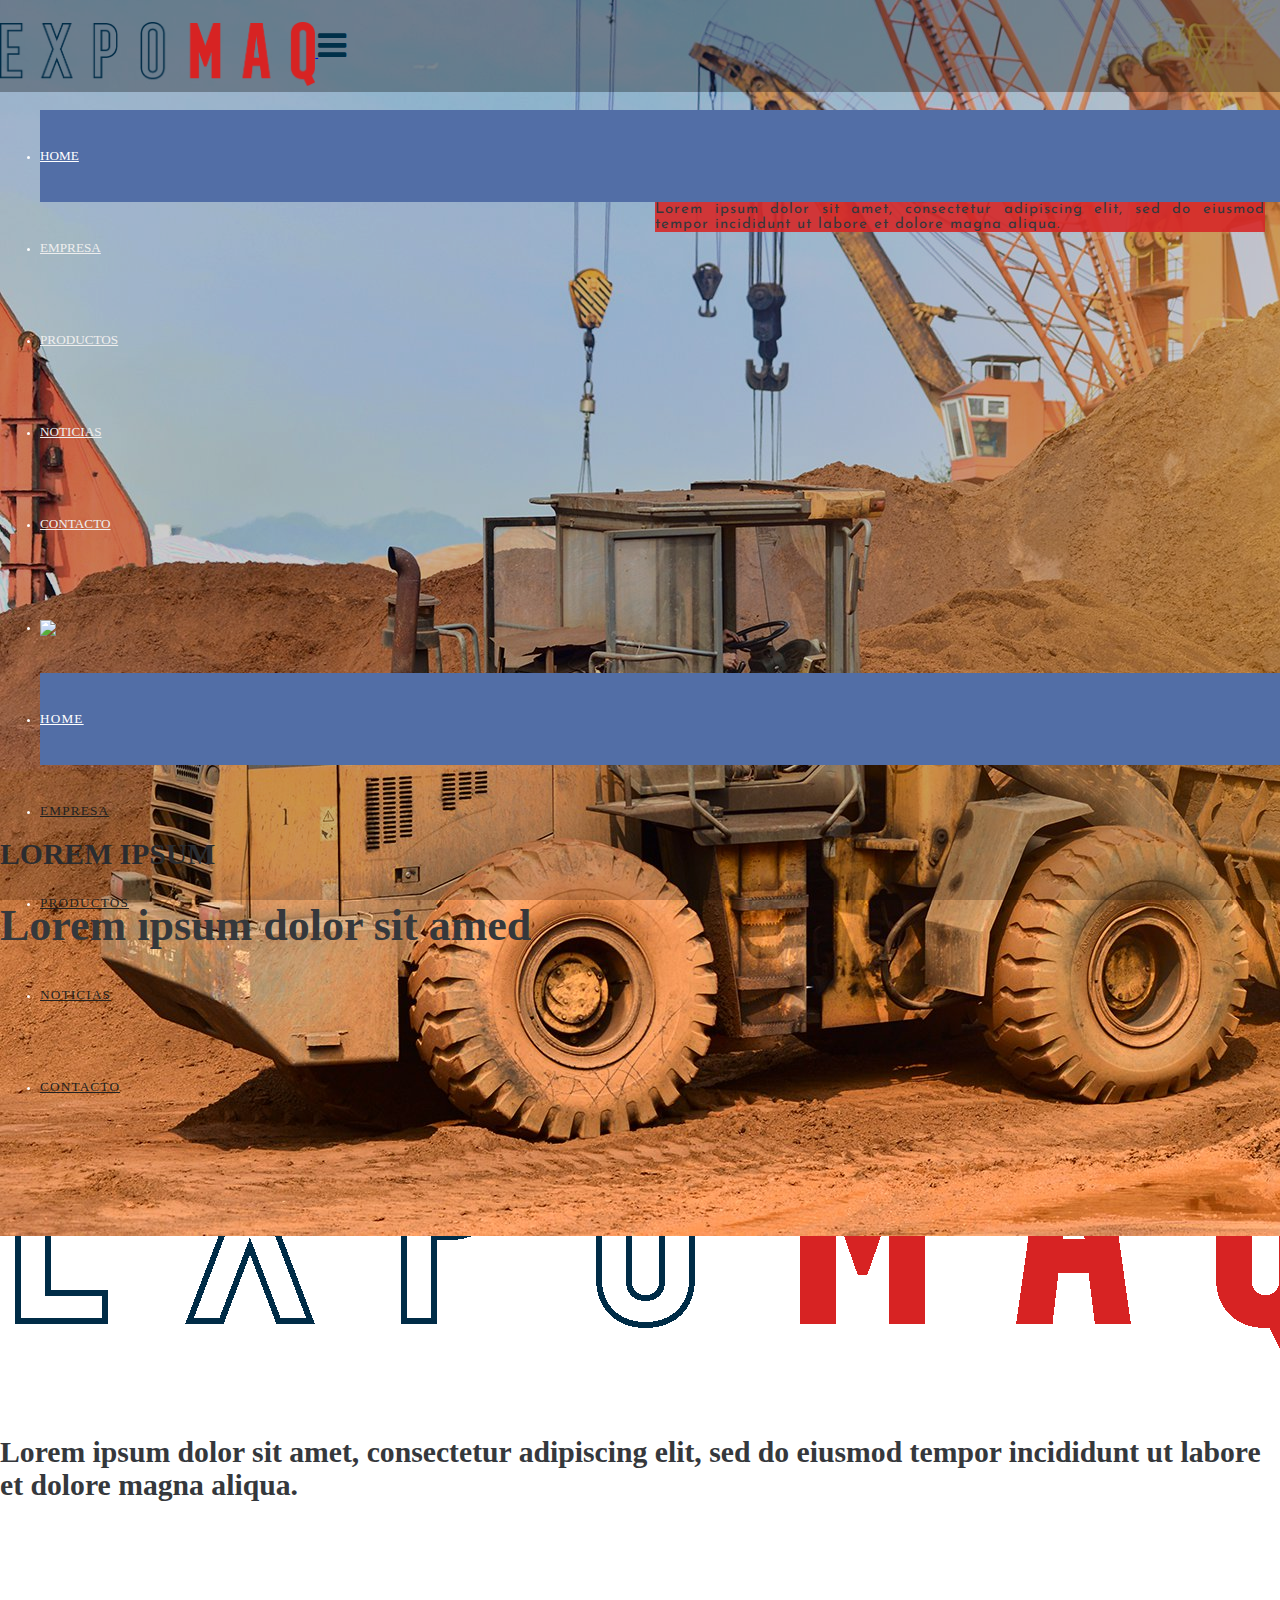
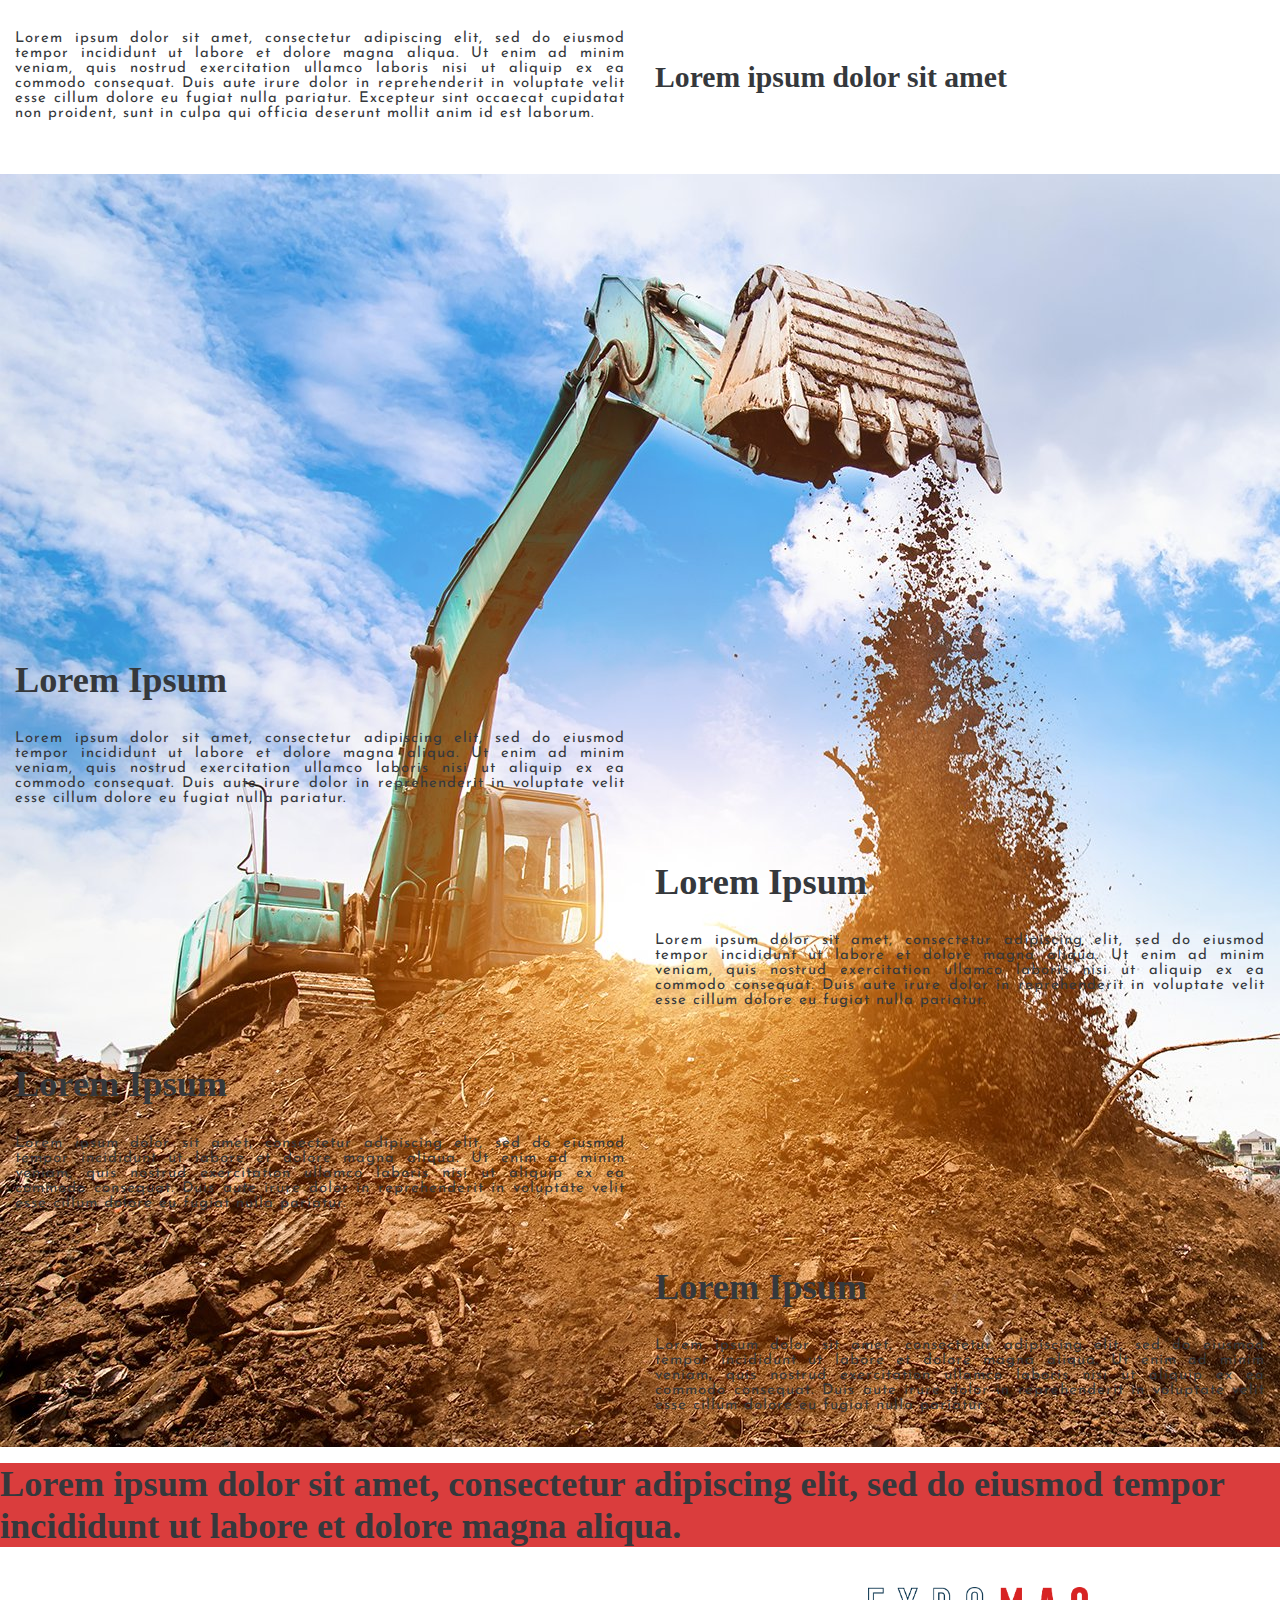
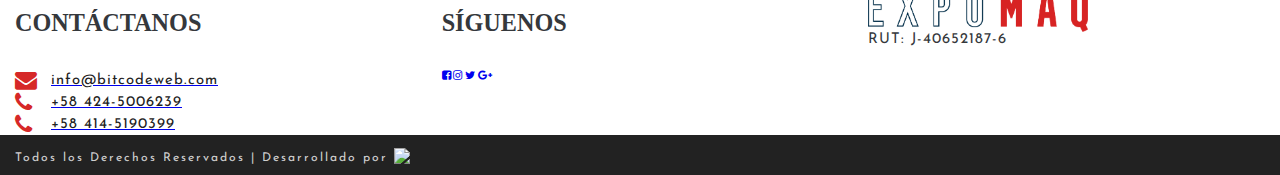
==== index.html @ a92b56d9 "inicio" ====
<!DOCTYPE html>
<html>

<head>
    <meta charset=utf-8>
    <meta http-equiv="X-UA-Compatible" content="IE=edge,chrome=1">
    <meta name=viewport content="minimal-ui, width=device-width, initial-scale=1.0, maximum-scale=1.0, user-scalable=no" />

    <meta name="theme-color" content="#222">
    <meta name="msapplication-navbutton-color" content="#222">
    <meta name="apple-mobile-web-app-status-bar-style" content="#222">
    
    <meta name="mobile-web-app-capable" content="yes">
    <meta name="apple-mobile-web-app-capable" content="yes">

    <title>EXPOMAQ</title>

    <link rel="icon" type="image/x-icon" href="img/favicon.ico" />
    <link rel="icon" type="image/png" href="img/favicon.png" />
    <link rel="icon" type="image/gif" href="img/favicon.gif" />
    <link rel="icon" sizes="192x192" href="img/192favicon.png">
    <link rel="icon" sizes="128x128" href="img/128favicon.png">
        
    <meta name="language" content="spanish">

    <link href="https://fonts.googleapis.com/css?family=Josefin+Sans|Ubuntu:700" rel="stylesheet">

    <link rel="stylesheet" href="https://cdnjs.cloudflare.com/ajax/libs/aos/2.1.1/aos.css" />
    <link rel=stylesheet type=text/css href=css/bootstrap.min.css />
    <link rel=stylesheet type=text/css href=https://cdnjs.cloudflare.com/ajax/libs/materialize/0.98.0/css/materialize.min.css />
    <link rel="stylesheet" href="https://cdnjs.cloudflare.com/ajax/libs/font-awesome/4.7.0/css/font-awesome.min.css" />
    <link rel=stylesheet type=text/css href=css/style.css />
    <script type=text/javascript src=https://code.jquery.com/jquery-2.1.1.min.js></script>
    <script src="js/modernizr.custom.js"></script>
    <style>
        #load_screen { position: fixed; top: 0; width: 100%; height: 100%; background: #fff; z-index: 99999 }
        #loading { position: relative; top: 50%; -ms-transform: translate(0%, -50%); -webkit-transform: translate(0%, -50%); transform: translate(0%, -50%) }
        .alinear { position: relative; -ms-transform: translate(-50%, -50%); -webkit-transform: translate(-50%, -50%); transform: translate(-50%, -50%); left: 50%; width: 64px }
        nav {background-color: rgba(0,0,0,0.3); position: absolute; z-index:999;}
        nav ul a { color: #eee; }
    </style>
    <script>
        y = 0;
        function x() { 
            var a = document.getElementById("load_screen"); jQuery(a).fadeOut("fast", function () { document.body.removeChild(a) }); y++;
        }
        func_x = setTimeout(x, 3000);
        jQuery(window).load(function () {
            if (y === 0) { clearTimeout(func_x); x(); }
        });
    </script>
</head>

<body ng-app="contactApp">
        <div id=load_screen>
            <div id=loading>
                <div class=alinear>
                    <div class="progress">
                      <div class="indeterminate"></div>
                  </div>
                </div>
            </div>
        </div>
    <header class="navbar-fixed">
        <nav>
            <div class="nav-wrapper z-depth-1">
                <div class="container">
                <a href="index.html" class="brand-logo">
                    <img src="img/EXPOMAQ.png" class="responsive-img" alt="logo" height="54px">
                </a>
                <a href="#" data-activates="mobile-demo" class="button-collapse waves-effect waves-red color1">
                    <i class="fa fa-bars fa-3x color2" aria-hidden="true"></i>
                </a>
                <ul class="right hide-on-med-and-down">
                    <li class="active"><a href="index.html">HOME</a></li>
                    <li><a href="nosotros.html">EMPRESA</a></li>
                    <li><a href="servicios.html">PRODUCTOS</a></li>
                    <li><a href="portafolio.html">NOTICIAS</a></li>
                    <li><a href="contacto.html">CONTACTO</a></li>
                </ul>
                <ul class="side-nav" id="mobile-demo">
                    <li><a href="#" class="center-align margintop10 logosidenav"><img src="img/img/EXPOMAQ.png" class="responsive-img"></a></li>
                    <li class="active"><a href="index.html">HOME</a></li>
                    <li><a href="nosotros.html">EMPRESA</a></li>
                    <li><a href="servicios.html">PRODUCTOS</a></li>
                    <li><a href="portafolio.html">NOTICIAS</a></li>
                    <li><a href="contacto.html">CONTACTO</a></li>
                </ul>
                </div>
            </div>
        </nav>
    </header>
    <main class="marginbot25">
        <div class="videoinicio">
          <div class="overlayvideo">
            <div class="parallax-container parallax-expomaq">
              <div class="parallax"><img src="img/1223.jpg"></div>
                <!--<div class="textovideo">
                  <h2 class="center-align white-text letra3 carouselfontsize">TU AGENCIA DIGITAL<br>PARA UN MUNDO CONECTADO</h2>
                  <h4 class="center-align white-text letra1">Ofrecemos la mejor alternativa para asegurar el futuro de tu negocio en un mundo que nunca duerme.</h4>
                </div>-->
            </div>
                <div id="inicio" class="container" style="margin-top:-92px;">
                    <div class="row">
                        <div class="card z-depth-2" style="background-color: rgba(214,40,40,0.9);">
                            <div class="card-content white-text">
                                <h3 class="center-align">LOREM IPSUM</h3>
                                <h1 class="center-align bold">Lorem ipsum dolor sit amed</h1>
                            </div>
                        </div>
                    </div>
                </div>
          </div>
        </div>
        <div class="container">
            <div class="row margintop100 center-align">
                <div class="col-xs-12 col-md-6" data-aos="fade-right">
                    <img src="img/EXPOMAQ.png" class="responsive-img">
                </div>
                <div class="col-xs-12 col-md-6" data-aos="fade-left">
                    <p>Lorem ipsum dolor sit amet, consectetur adipiscing elit, sed do eiusmod tempor incididunt ut labore et dolore magna aliqua. Ut enim ad minim veniam, quis nostrud exercitation ullamco laboris nisi ut aliquip ex ea commodo consequat. Duis aute irure dolor in reprehenderit in voluptate velit esse cillum dolore eu fugiat nulla pariatur. Excepteur sint occaecat cupidatat non proident, sunt in culpa qui officia deserunt mollit anim id est laborum.</p>
                </div>
            </div>
            <div class="row center-align margintop50" data-aos="fade-up">
                <h3>Lorem ipsum dolor sit amet, consectetur adipiscing elit, sed do eiusmod tempor incididunt ut labore et dolore magna aliqua.</h3>
            </div>
            <div class="row margintop100 center-align">
                <div class="col-xs-12 col-md-6" data-aos="fade-left">
                    <p>Lorem ipsum dolor sit amet, consectetur adipiscing elit, sed do eiusmod tempor incididunt ut labore et dolore magna aliqua. Ut enim ad minim veniam, quis nostrud exercitation ullamco laboris nisi ut aliquip ex ea commodo consequat. Duis aute irure dolor in reprehenderit in voluptate velit esse cillum dolore eu fugiat nulla pariatur. Excepteur sint occaecat cupidatat non proident, sunt in culpa qui officia deserunt mollit anim id est laborum.</p>
                </div>
                <div class="col-xs-12 col-md-6" data-aos="fade-right">
                    <h3>Lorem ipsum dolor sit amet</h3>
                </div>
            </div>
        </div>

        <div class="parallax-container parallaxinicio margintop50">
            <div class="overlaylight">

                <div class="container margintop100 white-text">
                    <div class="row">
                        <div class="col-xs-12 col-sm-6" data-aos="fade-right">
                        </div>
                        <div class="col-xs-12 col-sm-6" data-aos="fade-right">
                            
                        <div class="card z-depth-2" style="background-color: rgba(214,40,40,0.9);">
                            <div class="card-content white-text">
                                <h2 class="">LOREM IPSUM</h2>
                                <p>Lorem ipsum dolor sit amet, consectetur adipiscing elit, sed do eiusmod tempor incididunt ut labore et dolore magna aliqua.</p>
                            </div>
                        </div>
                        </div>
                    </div>
                </div>

            </div>
            <div class="parallax"><img src="img/1599.jpg"></div>
            
        </div>


        <div class="container">

            <div class="row margintop25" data-aos="fade-right">
                <div class="col-xs-12 col-sm-6">
                    <h2 class="left-align">
                        <span class="bold">Lorem Ipsum</span>
                    </h2>
                    <p class="left-align">Lorem ipsum dolor sit amet, consectetur adipiscing elit, sed do eiusmod tempor incididunt ut labore et dolore magna aliqua. Ut enim ad minim veniam, quis nostrud exercitation ullamco laboris nisi ut aliquip ex ea commodo consequat. Duis aute irure dolor in reprehenderit in voluptate velit esse cillum dolore eu fugiat nulla pariatur.</p>
                </div>
            </div>
            <div class="row margintop25" data-aos="fade-left">
                <div class="col-xs-12 col-sm-6">
                </div>
                <div class="col-xs-12 col-sm-6">
                    <h2 class="right-align">
                        <span class="bold">Lorem Ipsum</span>
                    </h2>
                    <p class="right-align">Lorem ipsum dolor sit amet, consectetur adipiscing elit, sed do eiusmod tempor incididunt ut labore et dolore magna aliqua. Ut enim ad minim veniam, quis nostrud exercitation ullamco laboris nisi ut aliquip ex ea commodo consequat. Duis aute irure dolor in reprehenderit in voluptate velit esse cillum dolore eu fugiat nulla pariatur.</p>
                </div>
            </div>
            <div class="row margintop25" data-aos="fade-right">
                <div class="col-xs-12 col-sm-6">
                    <h2 class="left-align">
                        <span class="bold">Lorem Ipsum</span>
                    </h2>
                    <p class="left-align">Lorem ipsum dolor sit amet, consectetur adipiscing elit, sed do eiusmod tempor incididunt ut labore et dolore magna aliqua. Ut enim ad minim veniam, quis nostrud exercitation ullamco laboris nisi ut aliquip ex ea commodo consequat. Duis aute irure dolor in reprehenderit in voluptate velit esse cillum dolore eu fugiat nulla pariatur.</p>
                </div>
            </div>
            <div class="row margintop25" data-aos="fade-left">
                <div class="col-xs-12 col-sm-6">
                </div>
                <div class="col-xs-12 col-sm-6">
                    <h2 class="right-align">
                        <span class="bold">Lorem Ipsum</span>
                    </h2>
                    <p class="right-align">Lorem ipsum dolor sit amet, consectetur adipiscing elit, sed do eiusmod tempor incididunt ut labore et dolore magna aliqua. Ut enim ad minim veniam, quis nostrud exercitation ullamco laboris nisi ut aliquip ex ea commodo consequat. Duis aute irure dolor in reprehenderit in voluptate velit esse cillum dolore eu fugiat nulla pariatur.</p>
                </div>
            </div>
        </div>

        <div class="card z-depth-2 margintop50" style="background-color: rgba(214,40,40,0.9);">
            <div class="card-content white-text"  data-aos="fade-up">
                <h2>Lorem ipsum dolor sit amet, consectetur adipiscing elit, sed do eiusmod tempor incididunt ut labore et dolore magna aliqua.</h2>
            </div>
        </div>

    </main>


    <footer class="page-footer white">
        <div class="container">
            <div class="row">
                <div class="col-xs-12 col-sm-4">
                    <h4>CONTÁCTANOS</h4>
                    <table>
                        <tbody>
                            <tr>
                                <td class="tablafooter">
                                    <a href="#!">
                                        <i class="fa fa-envelope fa-2x color3" aria-hidden="true"></i>
                                    </a>
                                </td>
                                <td class="paddingtop1 paddingbot0">
                                    <a href="#!">
                                        <p class="margintop0 marginbot0 color1">info@bitcodeweb.com</p>
                                    </a>
                                </td>
                            </tr>
                            <tr>
                                <td class="tablafooter">
                                    <a href="#!">
                                        <i class="fa fa-phone fa-2x color3" aria-hidden="true"></i>
                                    </a>
                                </td>
                                <td class="paddingtop1 paddingbot0">
                                    <a href="#!">
                                        <p class="margintop0 marginbot0 color1">+58 424-5006239</p>
                                    </a>
                                </td>
                            </tr>
                            <tr>
                                <td class="tablafooter">
                                    <a href="#!">
                                        <i class="fa fa-phone fa-2x color3" aria-hidden="true"></i>
                                    </a>
                                </td>
                                <td class="paddingtop1 paddingbot0">
                                    <a href="#!">
                                        <p class="margintop0 marginbot0 color1">+58 414-5190399</p>
                                    </a>
                                </td>
                            </tr>
                        </tbody>
                    </table>
                </div>
                <div class="col-xs-12 col-sm-4">
                    <h4>SÍGUENOS</h4>
                    <a class="btn-floating btn-redes waves-effect waves-light facebook hoverable z-depth-1" href="https://www.facebook.com/bitcodeweb/" target="_blank"><i class="fa fa-facebook-square" aria-hidden="true"></i></a>
                    <a class="btn-floating btn-redes waves-effect waves-light instagram hoverable z-depth-1" href="https://www.instagram.com/bitcodeweb/" target="_blank"><i class="fa fa-instagram" aria-hidden="true"></i></a>
                    <a class="btn-floating btn-redes waves-effect waves-light twitter hoverable z-depth-1" href="https://twitter.com/BitcodeWeb" target="_blank"><i class="fa fa-twitter" aria-hidden="true"></i></a>
                    <a class="btn-floating btn-redes waves-effect waves-light google hoverable z-depth-1" href="https://plus.google.com/107681691570660029983" target="_blank"><i class="fa fa-google-plus" aria-hidden="true"></i></a>
                </div>
                <div class="col-xs-12 col-sm-4">
                    <div class="row center-align margintop10">
                        <img src="img/EXPOMAQ.png" class="responsive-img" alt="logo" width="220px">
                    </div>
                    <div class="divider"></div>
                    <div class="row">
                        <p class="center-align">RUT: J-40652187-6</p>
                    </div>
                </div>

            </div>
        </div>
        <div class=footer>
            <div class=container>
                <div class="row marginbot0">
                    <div class=col-md-12>
                        <div class=center-align>
                            <p class="copyright center-align small"> Todos los Derechos Reservados | Desarrollado por
                                <a href=http://bitcodeweb.com/ target=_blank class="verticalaligntextbottom"><img src=img/logobitcodeb.svg height="22px" width="auto"></a>
                            </p>
                        </div>
                    </div>
                </div>
            </div>
        </div>
    </footer>
    <script src=https://cdnjs.cloudflare.com/ajax/libs/materialize/0.98.0/js/materialize.min.js></script>
    <script src="https://cdnjs.cloudflare.com/ajax/libs/aos/2.1.1/aos.js"></script>
    <script>
        jQuery(document).ready(function () {
            AOS.init();
            $('.slider').slider({full_width: true, interval:3500});
            $(".button-collapse").sideNav();
            $('.parallax').parallax();
        });
    </script>
    <script>
        var topofDiv = $("#inicio").offset().top; //gets offset of header
        var height = $("#inicio").outerHeight(); //gets height of header

        $(window).scroll(function(){
            if($(window).scrollTop() > (topofDiv + height)){
               $(".nav-wrapper").addClass("white");
            }
            else{
               $(".nav-wrapper").removeClass("white");
            }
        });
    </script>
</body>

</html>
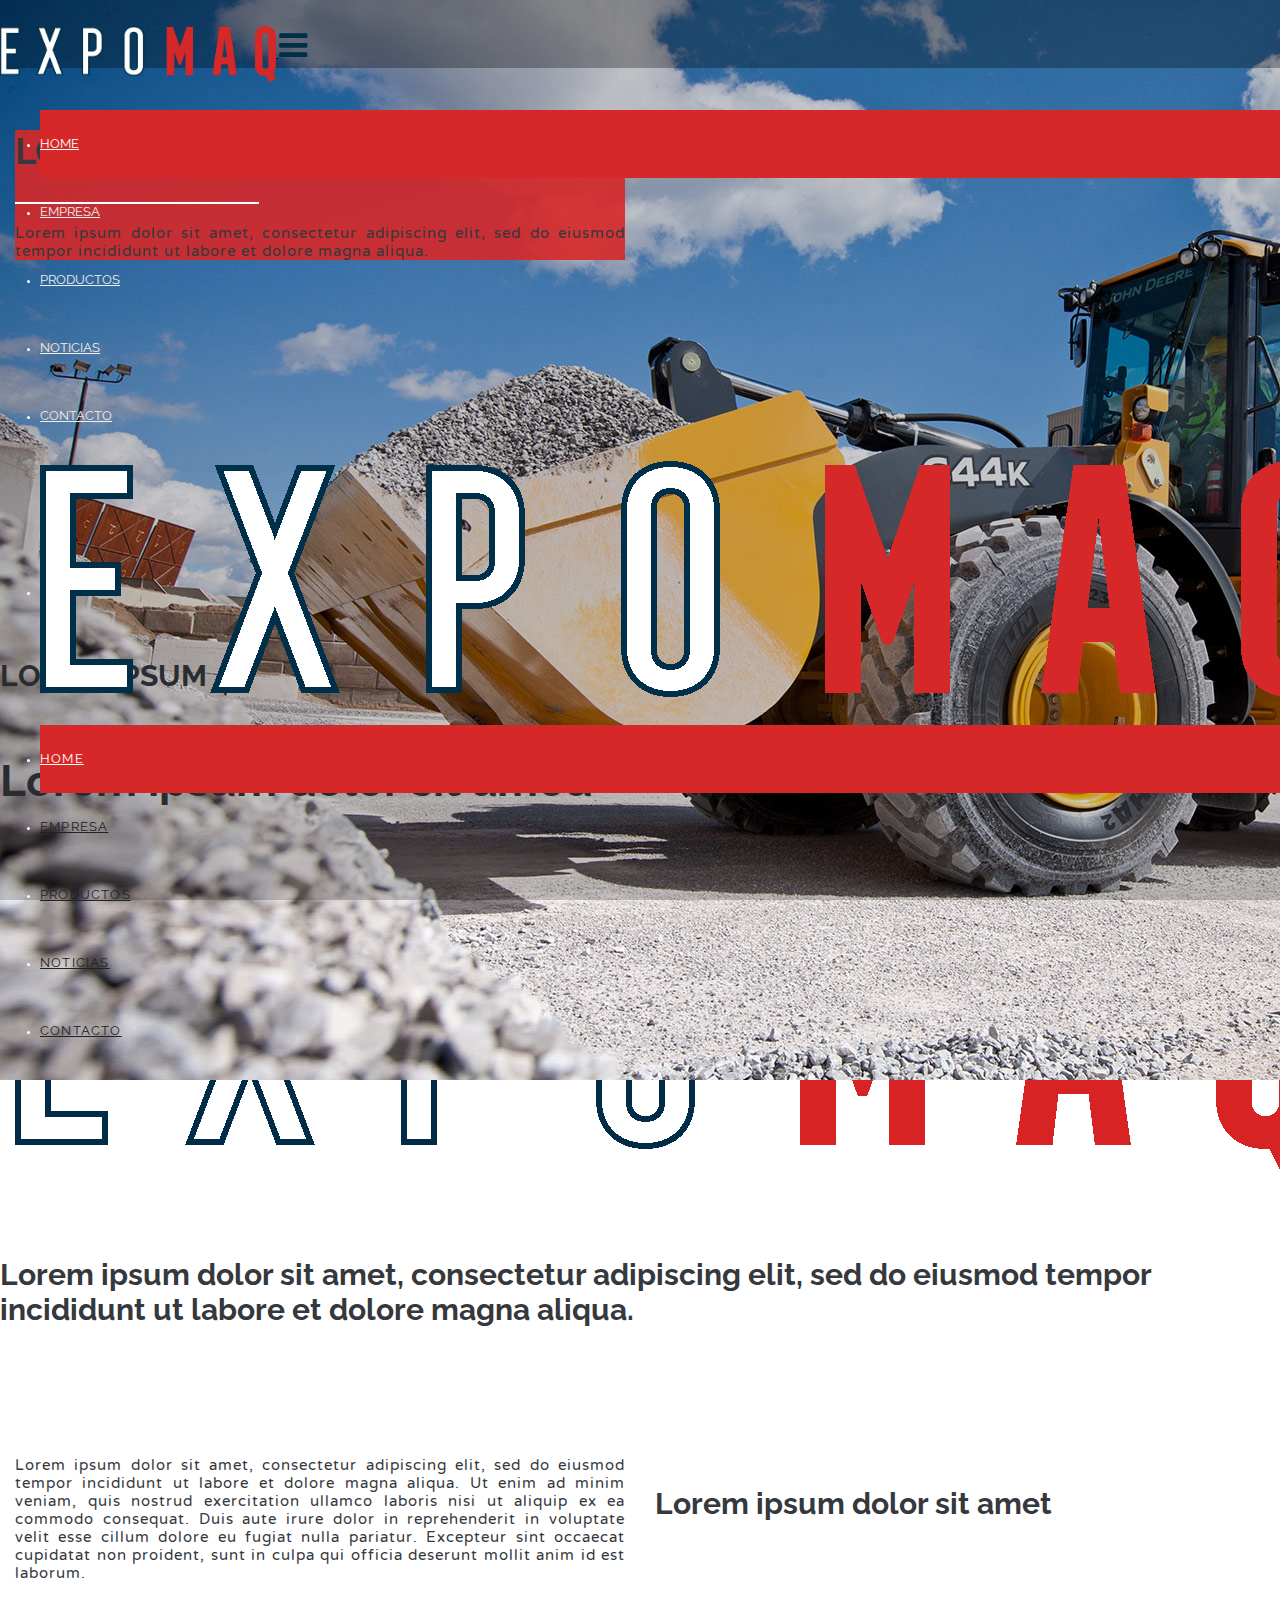
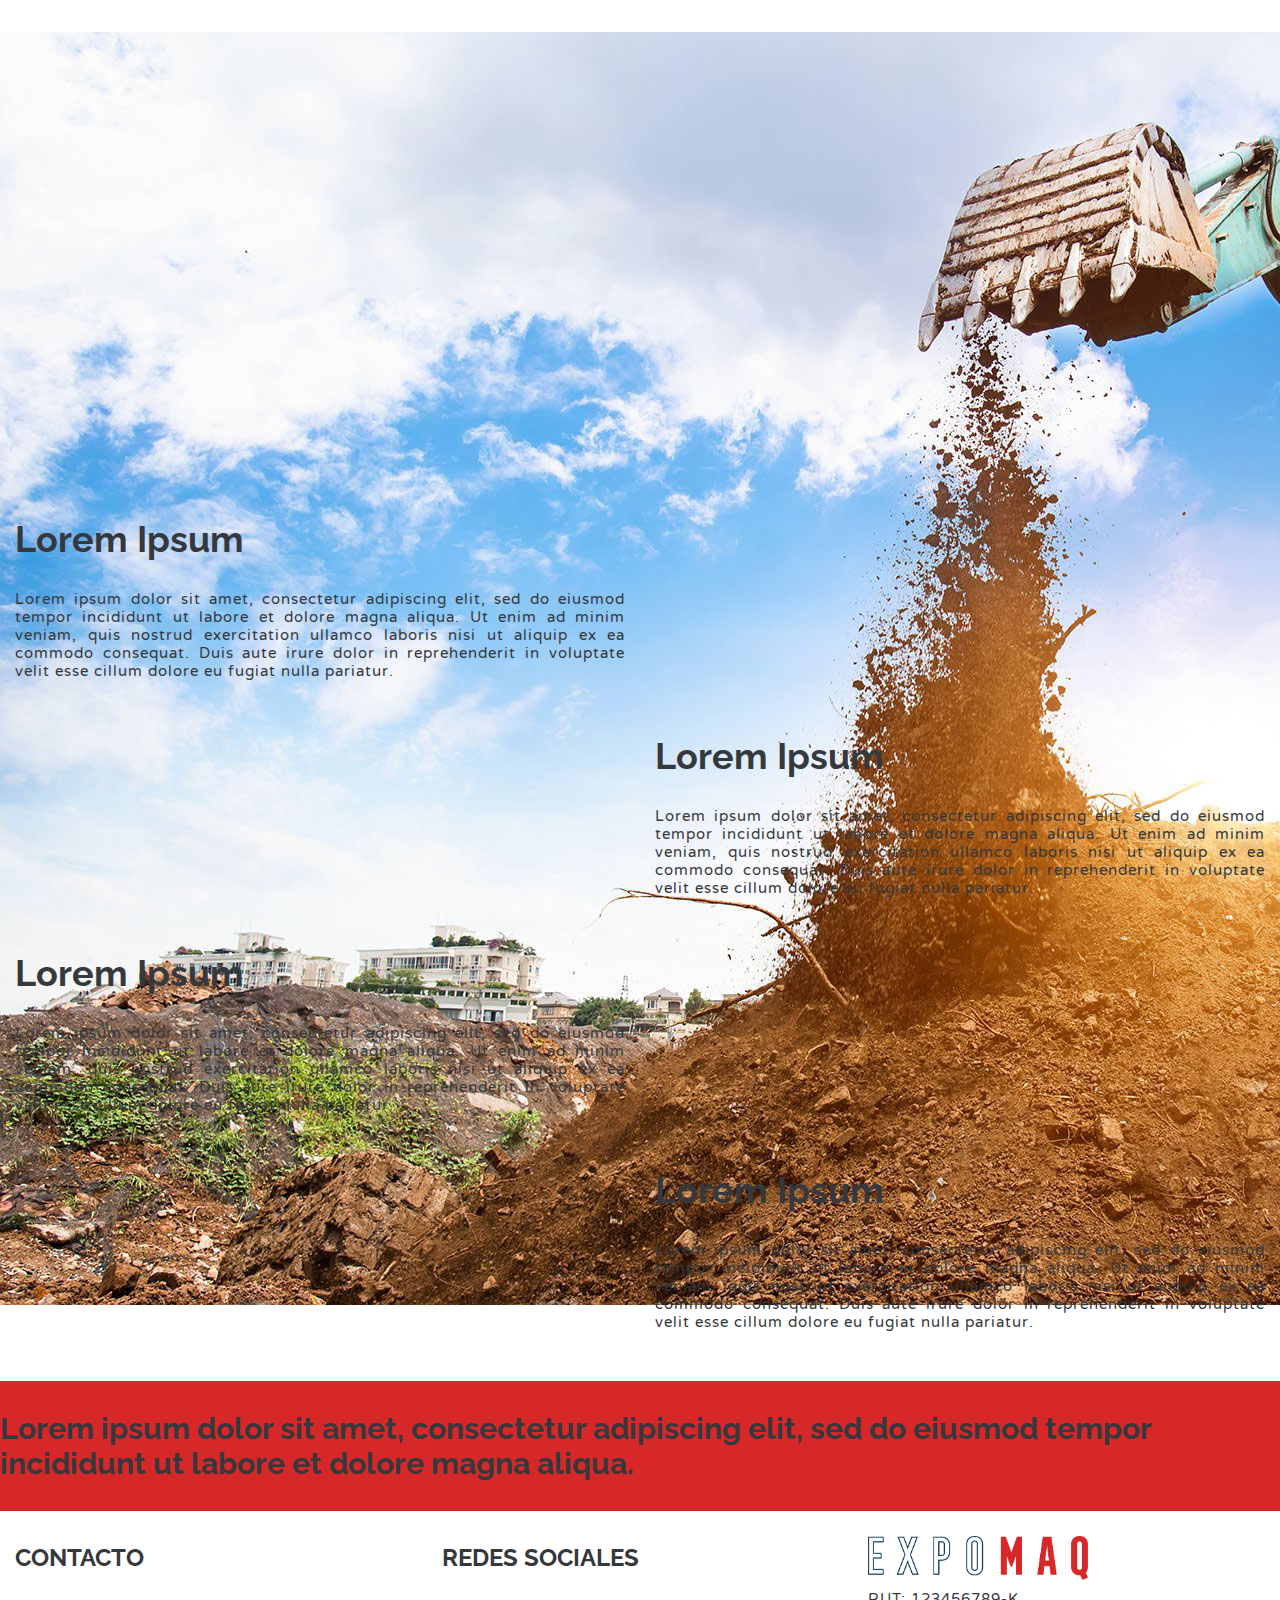
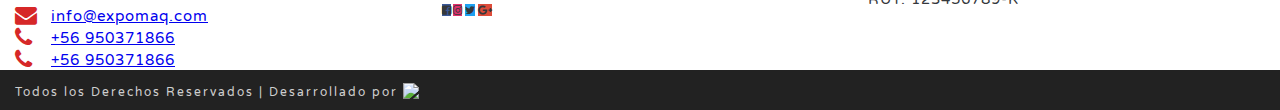
==== commit dbd1ce5a: "modificacion tipografia" ====
--- a/index.html
+++ b/index.html
@@ -23,7 +23,7 @@
         
     <meta name="language" content="spanish">
 
-    <link href="https://fonts.googleapis.com/css?family=Josefin+Sans|Ubuntu:700" rel="stylesheet">
+    <link href="https://fonts.googleapis.com/css?family=Raleway:700|Varela+Round" rel="stylesheet">
 
     <link rel="stylesheet" href="https://cdnjs.cloudflare.com/ajax/libs/aos/2.1.1/aos.css" />
     <link rel=stylesheet type=text/css href=css/bootstrap.min.css />
@@ -66,35 +66,35 @@
             <div class="nav-wrapper z-depth-1">
                 <div class="container">
                 <a href="index.html" class="brand-logo">
-                    <img src="img/EXPOMAQ.png" class="responsive-img" alt="logo" height="54px">
+                    <img src="img/EXPOMAQ2.png" class="responsive-img" alt="logo" height="54px">
                 </a>
                 <a href="#" data-activates="mobile-demo" class="button-collapse waves-effect waves-red color1">
                     <i class="fa fa-bars fa-3x color2" aria-hidden="true"></i>
                 </a>
                 <ul class="right hide-on-med-and-down">
                     <li class="active"><a href="index.html">HOME</a></li>
-                    <li><a href="nosotros.html">EMPRESA</a></li>
-                    <li><a href="servicios.html">PRODUCTOS</a></li>
-                    <li><a href="portafolio.html">NOTICIAS</a></li>
+                    <li><a href="empresa.html">EMPRESA</a></li>
+                    <li><a href="productos.html">PRODUCTOS</a></li>
+                    <li><a href="noticias.html">NOTICIAS</a></li>
                     <li><a href="contacto.html">CONTACTO</a></li>
                 </ul>
                 <ul class="side-nav" id="mobile-demo">
-                    <li><a href="#" class="center-align margintop10 logosidenav"><img src="img/img/EXPOMAQ.png" class="responsive-img"></a></li>
+                    <li><a href="#" class="center-align margintop10 logosidenav"><img src="img/EXPOMAQ2.png" class="responsive-img"></a></li>
                     <li class="active"><a href="index.html">HOME</a></li>
-                    <li><a href="nosotros.html">EMPRESA</a></li>
-                    <li><a href="servicios.html">PRODUCTOS</a></li>
-                    <li><a href="portafolio.html">NOTICIAS</a></li>
+                    <li><a href="empresa.html">EMPRESA</a></li>
+                    <li><a href="productos.html">PRODUCTOS</a></li>
+                    <li><a href="noticias.html">NOTICIAS</a></li>
                     <li><a href="contacto.html">CONTACTO</a></li>
                 </ul>
                 </div>
             </div>
         </nav>
     </header>
-    <main class="marginbot25">
+    <main>
         <div class="videoinicio">
           <div class="overlayvideo">
             <div class="parallax-container parallax-expomaq">
-              <div class="parallax"><img src="img/1223.jpg"></div>
+              <div class="parallax"><img src="img/john-deere-construction.jpg"></div>
                 <!--<div class="textovideo">
                   <h2 class="center-align white-text letra3 carouselfontsize">TU AGENCIA DIGITAL<br>PARA UN MUNDO CONECTADO</h2>
                   <h4 class="center-align white-text letra1">Ofrecemos la mejor alternativa para asegurar el futuro de tu negocio en un mundo que nunca duerme.</h4>
@@ -102,9 +102,10 @@
             </div>
                 <div id="inicio" class="container" style="margin-top:-92px;">
                     <div class="row">
-                        <div class="card z-depth-2" style="background-color: rgba(214,40,40,0.9);">
+                        <div class="card z-depth-2" style="background-color: rgba(214,40,40,0.95);">
                             <div class="card-content white-text">
                                 <h3 class="center-align">LOREM IPSUM</h3>
+                                <hr class="hr-inicio">
                                 <h1 class="center-align bold">Lorem ipsum dolor sit amed</h1>
                             </div>
                         </div>
@@ -114,7 +115,7 @@
         </div>
         <div class="container">
             <div class="row margintop100 center-align">
-                <div class="col-xs-12 col-md-6" data-aos="fade-right">
+                <div class="col-xs-12 col-md-6 margintop25" data-aos="fade-right">
                     <img src="img/EXPOMAQ.png" class="responsive-img">
                 </div>
                 <div class="col-xs-12 col-md-6" data-aos="fade-left">
@@ -139,13 +140,12 @@
 
                 <div class="container margintop100 white-text">
                     <div class="row">
-                        <div class="col-xs-12 col-sm-6" data-aos="fade-right">
-                        </div>
                         <div class="col-xs-12 col-sm-6" data-aos="fade-right">
                             
                         <div class="card z-depth-2" style="background-color: rgba(214,40,40,0.9);">
                             <div class="card-content white-text">
                                 <h2 class="">LOREM IPSUM</h2>
+                                <hr class="hr-left">
                                 <p>Lorem ipsum dolor sit amet, consectetur adipiscing elit, sed do eiusmod tempor incididunt ut labore et dolore magna aliqua.</p>
                             </div>
                         </div>
@@ -199,20 +199,22 @@
             </div>
         </div>
 
-        <div class="card z-depth-2 margintop50" style="background-color: rgba(214,40,40,0.9);">
-            <div class="card-content white-text"  data-aos="fade-up">
-                <h2>Lorem ipsum dolor sit amet, consectetur adipiscing elit, sed do eiusmod tempor incididunt ut labore et dolore magna aliqua.</h2>
+        <div class="card margintop50 fondo3 marginbot0">
+            <div class="card-content white-text "  data-aos="fade-up">
+                <div class="container">
+                    <h3>Lorem ipsum dolor sit amet, consectetur adipiscing elit, sed do eiusmod tempor incididunt ut labore et dolore magna aliqua.</h3>
+                </div>
             </div>
         </div>
 
     </main>
 
 
-    <footer class="page-footer white">
+    <footer class="page-footer grey darken-1">
         <div class="container">
             <div class="row">
-                <div class="col-xs-12 col-sm-4">
-                    <h4>CONTÁCTANOS</h4>
+                <div class="col-xs-6 col-sm-4">
+                    <h4 class="white-text">CONTACTO</h4>
                     <table>
                         <tbody>
                             <tr>
@@ -223,7 +225,7 @@
                                 </td>
                                 <td class="paddingtop1 paddingbot0">
                                     <a href="#!">
-                                        <p class="margintop0 marginbot0 color1">info@bitcodeweb.com</p>
+                                        <p class="margintop0 marginbot0 white-text">info@expomaq.com</p>
                                     </a>
                                 </td>
                             </tr>
@@ -235,7 +237,7 @@
                                 </td>
                                 <td class="paddingtop1 paddingbot0">
                                     <a href="#!">
-                                        <p class="margintop0 marginbot0 color1">+58 424-5006239</p>
+                                        <p class="margintop0 marginbot0 white-text">+56 950371866</p>
                                     </a>
                                 </td>
                             </tr>
@@ -247,27 +249,27 @@
                                 </td>
                                 <td class="paddingtop1 paddingbot0">
                                     <a href="#!">
-                                        <p class="margintop0 marginbot0 color1">+58 414-5190399</p>
+                                        <p class="margintop0 marginbot0 white-text">+56 950371866</p>
                                     </a>
                                 </td>
                             </tr>
                         </tbody>
                     </table>
                 </div>
+                <div class="col-xs-6 col-sm-4">
+                    <h4 class="white-text">REDES SOCIALES</h4>
+                    <a class="btn-floating btn-redes waves-effect waves-light facebook hoverable z-depth-1" target="_blank"><i class="fa fa-facebook-square" aria-hidden="true"></i></a>
+                    <a class="btn-floating btn-redes waves-effect waves-light instagram hoverable z-depth-1" target="_blank"><i class="fa fa-instagram" aria-hidden="true"></i></a>
+                    <a class="btn-floating btn-redes waves-effect waves-light twitter hoverable z-depth-1" target="_blank"><i class="fa fa-twitter" aria-hidden="true"></i></a>
+                    <a class="btn-floating btn-redes waves-effect waves-light google hoverable z-depth-1" target="_blank"><i class="fa fa-google-plus" aria-hidden="true"></i></a>
+                </div>
                 <div class="col-xs-12 col-sm-4">
-                    <h4>SÍGUENOS</h4>
-                    <a class="btn-floating btn-redes waves-effect waves-light facebook hoverable z-depth-1" href="https://www.facebook.com/bitcodeweb/" target="_blank"><i class="fa fa-facebook-square" aria-hidden="true"></i></a>
-                    <a class="btn-floating btn-redes waves-effect waves-light instagram hoverable z-depth-1" href="https://www.instagram.com/bitcodeweb/" target="_blank"><i class="fa fa-instagram" aria-hidden="true"></i></a>
-                    <a class="btn-floating btn-redes waves-effect waves-light twitter hoverable z-depth-1" href="https://twitter.com/BitcodeWeb" target="_blank"><i class="fa fa-twitter" aria-hidden="true"></i></a>
-                    <a class="btn-floating btn-redes waves-effect waves-light google hoverable z-depth-1" href="https://plus.google.com/107681691570660029983" target="_blank"><i class="fa fa-google-plus" aria-hidden="true"></i></a>
-                </div>
-                <div class="col-xs-12 col-sm-4">
-                    <div class="row center-align margintop10">
-                        <img src="img/EXPOMAQ.png" class="responsive-img" alt="logo" width="220px">
+                    <div class="row center-align margintop25 marginbot10">
+                        <img src="img/EXPOMAQ2.png" class="responsive-img" alt="logo" width="220px">
                     </div>
                     <div class="divider"></div>
-                    <div class="row">
-                        <p class="center-align">RUT: J-40652187-6</p>
+                    <div class="row margintop10">
+                        <p class="center-align white-text">RUT: 123456789-K</p>
                     </div>
                 </div>
 
@@ -303,10 +305,10 @@
 
         $(window).scroll(function(){
             if($(window).scrollTop() > (topofDiv + height)){
-               $(".nav-wrapper").addClass("white");
+               $(".nav-wrapper").addClass("grey darken-3");
             }
             else{
-               $(".nav-wrapper").removeClass("white");
+               $(".nav-wrapper").removeClass("grey darken-3");
             }
         });
     </script>
